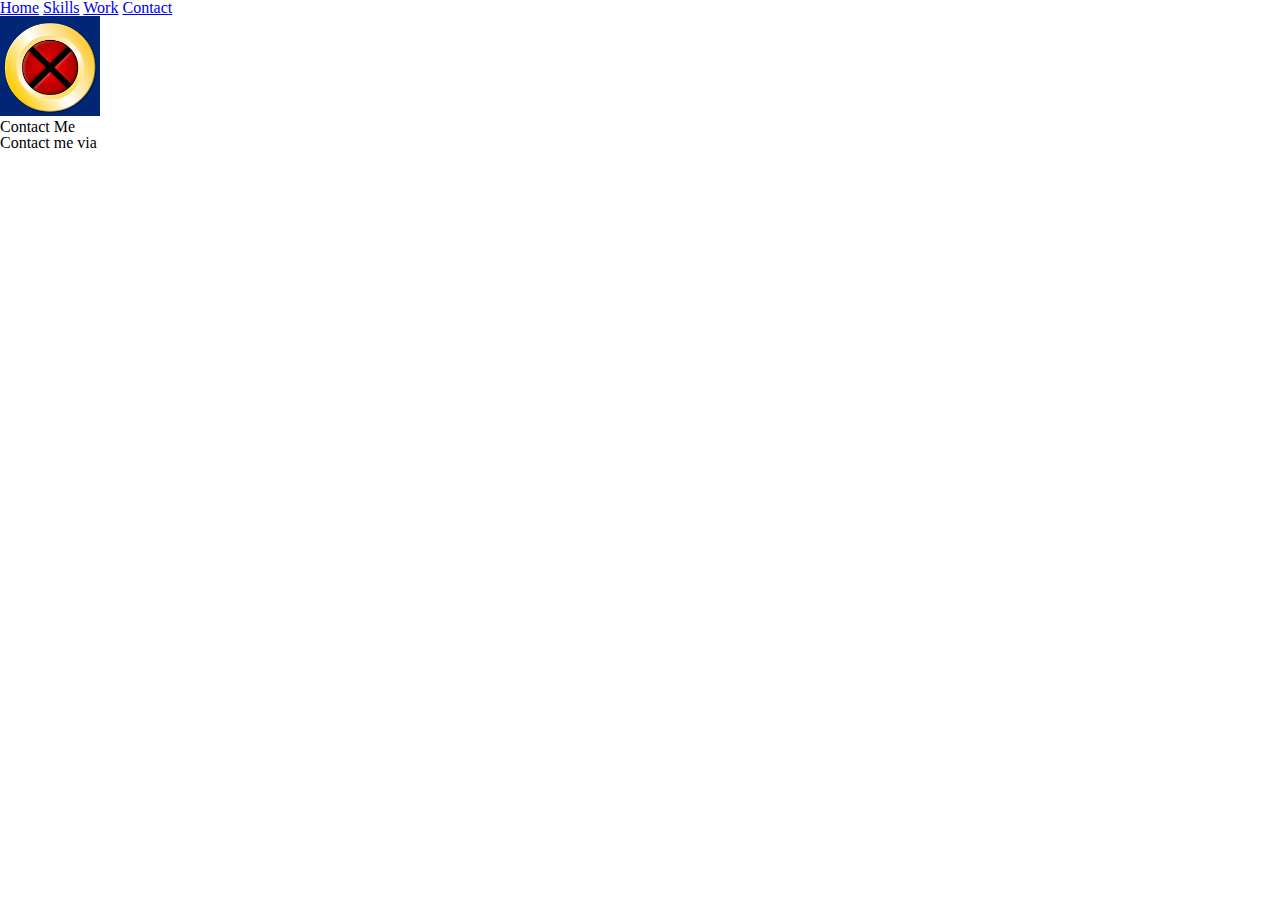
==== contact.html @ 9d471875 "added middle-container to all pages" ====
<!doctype html>

<html lang="en">

<head>
  <meta charset="utf-8">
  <meta name="viewport" content="width=device-width, initial-scale=1">


  <title>My Resume</title>

  <link rel="stylesheet" href="css/index.css">

  <!--[if lt IE 9]>
    <script src="https://cdnjs.cloudflare.com/ajax/libs/html5shiv/3.7.3/html5shiv.js"></script>
  <![endif]-->
</head>

<body>
  <nav>
    <a href="index.html">Home</a>
    <a href="skills.html">Skills</a>
    <a href="work.html">Work</a>
    <a href="#">Contact</a>
    <div>
      <img src="images/x-logo2.png" width="100" height="100" alt="round x logo" />
    </div>
  </nav>

  <section>

    <h1>Contact Me</h1>
    <div class="middle-container">
        <p>Contact me via</p>
    </div>
  </section>

</body>

</html>
---- css/index.css ----
/* http://meyerweb.com/eric/tools/css/reset/ 
   v2.0 | 20110126
   License: none (public domain)
*/
html,
body,
div,
span,
applet,
object,
iframe,
h1,
h2,
h3,
h4,
h5,
h6,
p,
blockquote,
pre,
a,
abbr,
acronym,
address,
big,
cite,
code,
del,
dfn,
em,
img,
ins,
kbd,
q,
s,
samp,
small,
strike,
strong,
sub,
sup,
tt,
var,
b,
u,
i,
center,
dl,
dt,
dd,
ol,
ul,
li,
fieldset,
form,
label,
legend,
table,
caption,
tbody,
tfoot,
thead,
tr,
th,
td,
article,
aside,
canvas,
details,
embed,
figure,
figcaption,
footer,
header,
hgroup,
menu,
nav,
output,
ruby,
section,
summary,
time,
mark,
audio,
video {
  margin: 0;
  padding: 0;
  border: 0;
  font-size: 100%;
  font: inherit;
  vertical-align: baseline;
}
/* HTML5 display-role reset for older browsers */
article,
aside,
details,
figcaption,
figure,
footer,
header,
hgroup,
menu,
nav,
section {
  display: block;
}
body {
  line-height: 1;
}
ol,
ul {
  list-style: none;
}
blockquote,
q {
  quotes: none;
}
blockquote:before,
blockquote:after,
q:before,
q:after {
  content: '';
  content: none;
}
table {
  border-collapse: collapse;
  border-spacing: 0;
}
/* Set every element's box-sizing to border-box */
* {
  box-sizing: border-box;
}
html,
body {
  height: 100%;
}
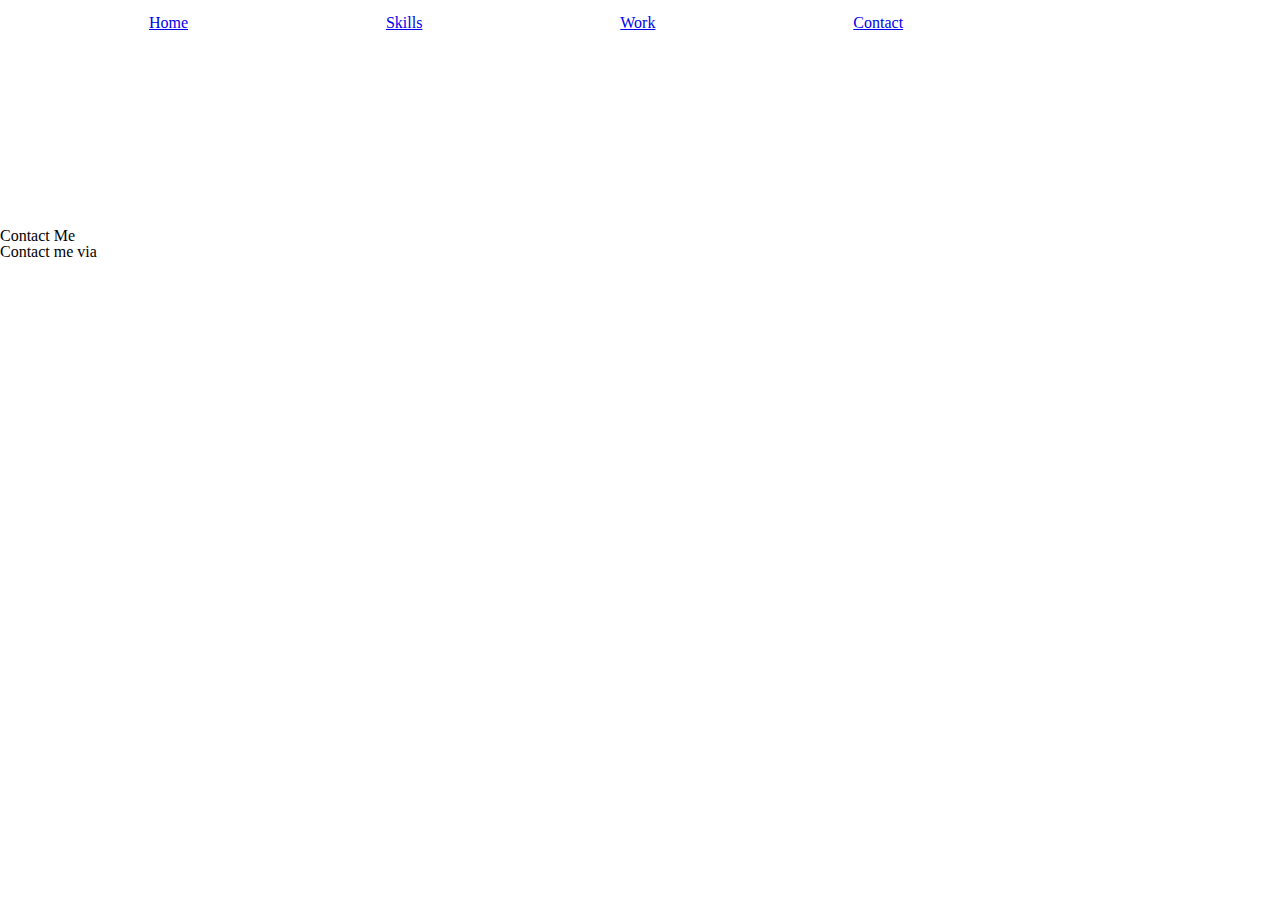
==== commit 07bab8f8: "aligned nav bar" ====
--- a/contact.html
+++ b/contact.html
@@ -23,7 +23,7 @@
     <a href="work.html">Work</a>
     <a href="#">Contact</a>
     <div>
-      <img src="images/x-logo2.png" width="100" height="100" alt="round x logo" />
+      <img class="logo" src="images/x-logo2.png" width="80" height="80" alt="round x logo" />
     </div>
   </nav>
 
--- a/css/index.css
+++ b/css/index.css
@@ -134,3 +134,20 @@
 body {
   height: 100%;
 }
+nav {
+  display: flex;
+  justify-content: space-around;
+  margin: 15px 0 100px 50px;
+}
+nav .logo-div {
+  display: flex;
+  flex-direction: column;
+  justify-content: center;
+}
+nav .logo {
+  border: 5px solid red;
+  position: relative;
+  left: -1600px;
+  top: -30px;
+  margin-top: 30px;
+}
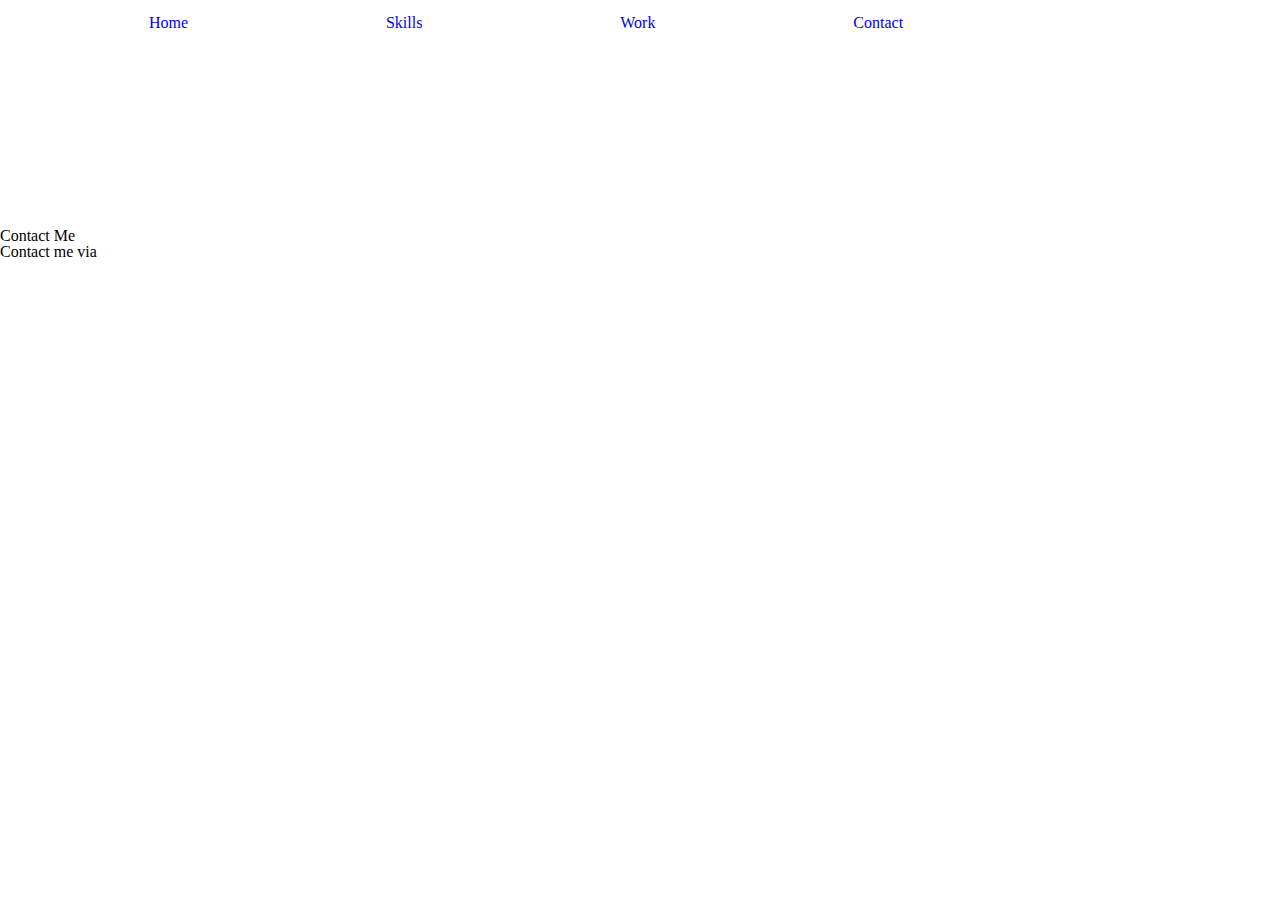
==== commit 0d8c0320: "added spacing mixin" ====
--- a/contact.html
+++ b/contact.html
@@ -18,10 +18,10 @@
 
 <body>
   <nav>
-    <a href="index.html">Home</a>
-    <a href="skills.html">Skills</a>
-    <a href="work.html">Work</a>
-    <a href="#">Contact</a>
+    <a href="index.html" style="text-decoration: none;">Home</a>
+    <a href="skills.html" style="text-decoration: none;">Skills</a>
+    <a href="work.html" style="text-decoration: none;">Work</a>
+    <a href="#" style="text-decoration: none;">Contact</a>
     <div>
       <img class="logo" src="images/x-logo2.png" width="80" height="80" alt="round x logo" />
     </div>
--- a/css/index.css
+++ b/css/index.css
@@ -134,6 +134,10 @@
 body {
   height: 100%;
 }
+/* Mixins */
+.spacing {
+  margin: 15px 0 100px 50px;
+}
 nav {
   display: flex;
   justify-content: space-around;
@@ -145,9 +149,13 @@
   justify-content: center;
 }
 nav .logo {
-  border: 5px solid red;
+  border: 3px solid red;
   position: relative;
   left: -1600px;
   top: -30px;
   margin-top: 30px;
 }
+.profile-pic {
+  display: flex;
+  margin: 15px 0 100px 50px;
+}
